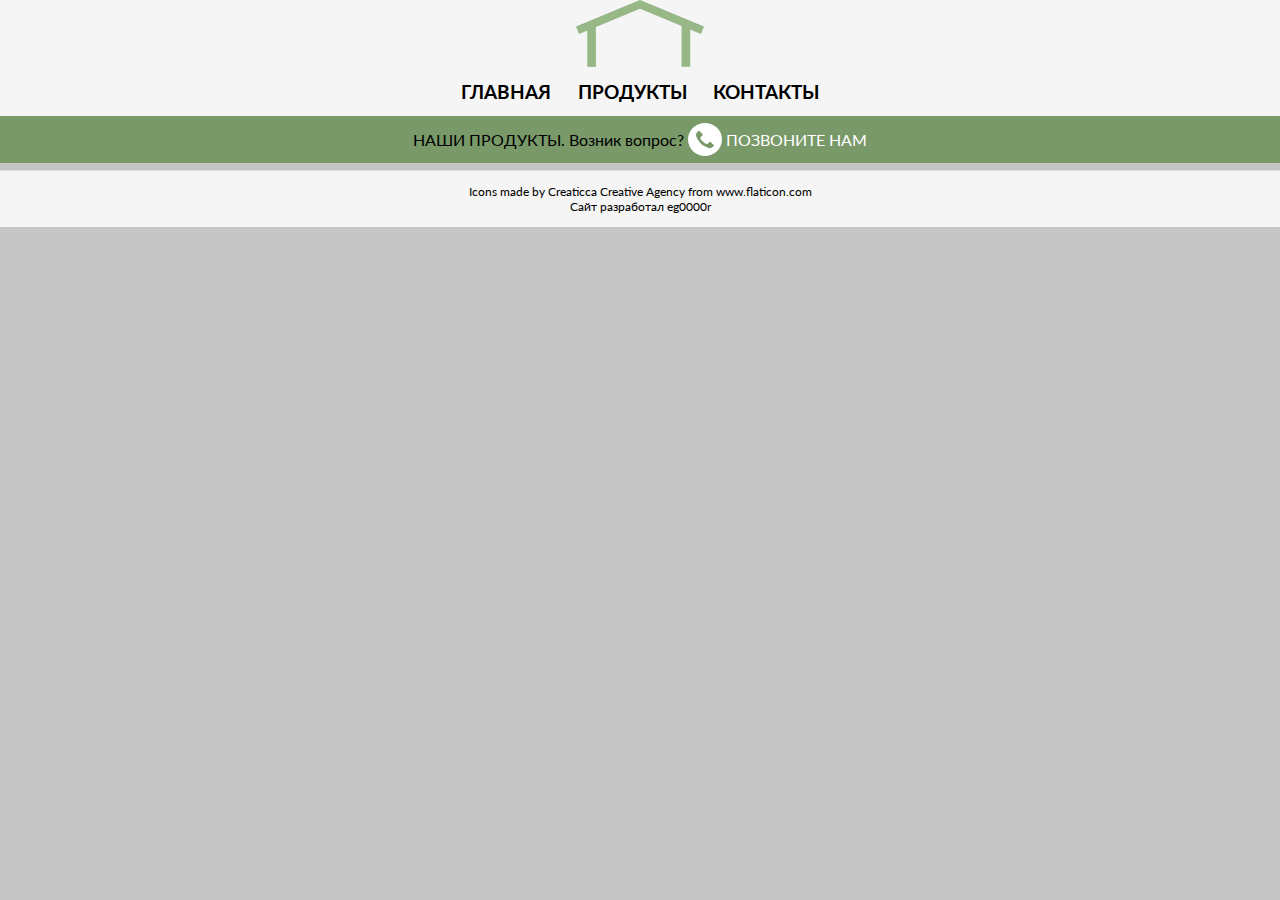
==== index.html @ 1cdb85b3 "initial commit" ====
<!DOCTYPE html>
<html lang="en">
<head>
    <meta charset="UTF-8">
    <meta name="viewport" content="width=device-width, initial-scale=1.0">
    <title>ГЛАВНАЯ</title>
    <link rel="stylesheet" href="css/app.css">
    <link href="https://fonts.googleapis.com/css?family=Lato|Oswald&display=swap" rel="stylesheet">
</head>
<body>
<header>
    <div id="tp" style="display: flex; justify-content: center; align-items: center; background-color: whitesmoke">
        <img style="width: 10vw" src="img/logo.svg">
    </div>
    <div style="display: flex; justify-content: center; align-items: center; background-color: whitesmoke">
        <div class="menuButton">ГЛАВНАЯ</div>
        <div onclick="location.href = 'ru/products.html'" class="menuButton">ПРОДУКТЫ</div>
        <div onclick="location.href = 'ru/contact.html'" class="menuButton">КОНТАКТЫ</div>
    </div>
    <div id="sh" class="subheader"><a id="top" href="#tp" style="position: fixed; left: 10pt; opacity: 0; text-decoration: none; color: black">▲ Наверх</a><span>НАШИ ПРОДУКТЫ. Возник вопрос? </span><img style="width: 25pt; padding-left: 3pt; padding-right: 3pt" src="img/phone-call.svg"><span style="color: white"> ПОЗВОНИТЕ НАМ</span></div>
</header>
<footer>
    <div style="display: block; text-align: center">
        <!--<div>
            <img onclick="location.href = 'en/index.html'" style="width: 5vw; cursor: pointer" src="img/en.svg">
        </div>
        <br/>-->
        <div style="color: black; font-size: 9pt">Icons made by
            <a style="color: black; text-decoration: none" href="https://www.flaticon.com/authors/creaticca-creative-agency" title="Creaticca Creative Agency">Creaticca Creative Agency</a>
            from <a style="color: black; text-decoration: none" href="https://www.flaticon.com/" title="Flaticon">www.flaticon.com</a><br/>
            Сайт разработал eg0000r
        </div>
    </div>
</footer>
<script src="https://ajax.googleapis.com/ajax/libs/jquery/3.4.1/jquery.min.js"></script>
<script>
    let header = document.getElementById("sh");
    let sticky = header.offsetTop;
    window.onscroll = function() {
        if (window.pageYOffset > sticky) {
            header.classList.add("sticky");
            document.getElementById('top').style.opacity = '1';
        } else {
            header.classList.remove("sticky");
            document.getElementById('top').style.opacity = '0';
        }
    };
</script>
</body>
</html>
---- css/app.css ----
body {
    margin: 0;
    font-family: 'Lato', sans-serif;
    background-color: #c6c6c6;
}

h3 {
    font-family: 'Oswald', sans-serif;
}

#showMore {
    color: #007bff;
    text-decoration: #007bff underline;
    cursor: pointer;
}

input {
    border-radius: 2pt;
    border: solid rgba(169, 169, 169, 0.44) thin;
    padding: 5pt;
    margin-bottom: 3pt;
}

textarea {
    border-radius: 2pt;
    border: solid rgba(169, 169, 169, 0.44) thin;
    margin-bottom: 3pt;
}

footer {
    display: flex;
    justify-content: center;
    align-items: center;
    padding: 10pt;
    background-color: whitesmoke;
    margin-top: 5pt;
    border-top: solid gainsboro thin;
}

div.menuButton {
    font-size: 1.5vw;
    padding: 10pt;
    user-select: none;
    font-weight: bolder;
    text-decoration: none;
}

div.menuButton:hover {
    text-decoration: underline;
}

div.subheader {
    display: flex;
    background-color: rgba(121, 153, 105, 1);
    justify-content: center;
    align-items: center;
    padding: 5pt;
}

div.sticky {
    width: 100vw;
    position: fixed;
    top: 0;
}

button.submit {
    border: none;
    background-color: #007bff;
    padding: 5pt;
    border-radius: 3pt;
    color: #fff;
    outline: none;
}

button.submit:hover {
    background-color: #0074d7;
}

@media screen and (max-width: 600px) {
    div {
        font-size: 3vw;
    }
}
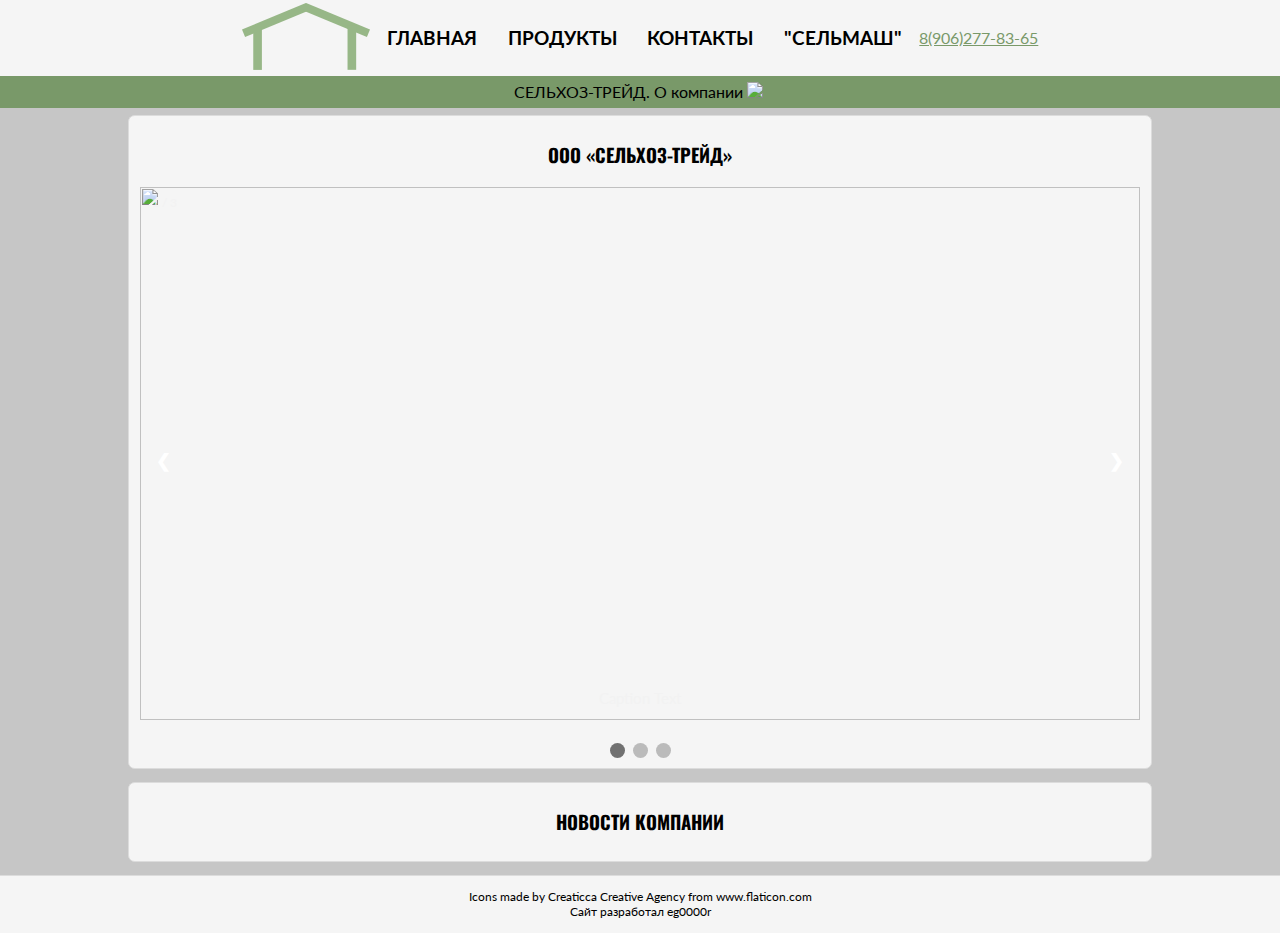
==== commit f19d3fbc: "1" ====
--- a/index.html
+++ b/index.html
@@ -6,19 +6,163 @@
     <title>ГЛАВНАЯ</title>
     <link rel="stylesheet" href="css/app.css">
     <link href="https://fonts.googleapis.com/css?family=Lato|Oswald&display=swap" rel="stylesheet">
+    <style>
+        * {box-sizing:border-box}
+
+        /* Slideshow container */
+        .slideshow-container {
+            max-width: 1000px;
+            position: relative;
+            margin: auto;
+            z-index: 2;
+        }
+
+        /* Hide the images by default */
+        .mySlides {
+            display: none;
+        }
+
+        /* Next & previous buttons */
+        .prev, .next {
+            cursor: pointer;
+            position: absolute;
+            top: 50%;
+            width: auto;
+            margin-top: -22px;
+            padding: 16px;
+            color: white;
+            font-weight: bold;
+            font-size: 18px;
+            transition: 0.6s ease;
+            border-radius: 0 3px 3px 0;
+            user-select: none;
+        }
+
+        .prev {
+            left: 0;
+        }
+
+        /* Position the "next button" to the right */
+        .next {
+            right: 0;
+            border-radius: 3px 0 0 3px;
+        }
+
+        /* On hover, add a black background color with a little bit see-through */
+        .prev:hover, .next:hover {
+            background-color: rgba(0,0,0,0.8);
+        }
+
+        /* Caption text */
+        .text {
+            color: #f2f2f2;
+            font-size: 15px;
+            padding: 8px 12px;
+            position: absolute;
+            bottom: 8px;
+            width: 100%;
+            text-align: center;
+        }
+
+        /* Number text (1/3 etc) */
+        .numbertext {
+            color: #f2f2f2;
+            font-size: 12px;
+            padding: 8px 12px;
+            position: absolute;
+            top: 0;
+        }
+
+        /* The dots/bullets/indicators */
+        .dot {
+            cursor: pointer;
+            height: 15px;
+            width: 15px;
+            margin: 0 2px;
+            background-color: #bbb;
+            border-radius: 50%;
+            display: inline-block;
+            transition: background-color 0.6s ease;
+        }
+
+        .active, .dot:hover {
+            background-color: #717171;
+        }
+
+        /* Fading animation */
+        .fade {
+            -webkit-animation-name: fade;
+            -webkit-animation-duration: 1.5s;
+            animation-name: fade;
+            animation-duration: 1.5s;
+        }
+
+        @-webkit-keyframes fade {
+            from {opacity: .4}
+            to {opacity: 1}
+        }
+
+        @keyframes fade {
+            from {opacity: .4}
+            to {opacity: 1}
+        }
+    </style>
 </head>
 <body>
 <header>
-    <div id="tp" style="display: flex; justify-content: center; align-items: center; background-color: whitesmoke">
-        <img style="width: 10vw" src="img/logo.svg">
-    </div>
     <div style="display: flex; justify-content: center; align-items: center; background-color: whitesmoke">
-        <div class="menuButton">ГЛАВНАЯ</div>
-        <div onclick="location.href = 'ru/products.html'" class="menuButton">ПРОДУКТЫ</div>
-        <div onclick="location.href = 'ru/contact.html'" class="menuButton">КОНТАКТЫ</div>
-    </div>
-    <div id="sh" class="subheader"><a id="top" href="#tp" style="position: fixed; left: 10pt; opacity: 0; text-decoration: none; color: black">▲ Наверх</a><span>НАШИ ПРОДУКТЫ. Возник вопрос? </span><img style="width: 25pt; padding-left: 3pt; padding-right: 3pt" src="img/phone-call.svg"><span style="color: white"> ПОЗВОНИТЕ НАМ</span></div>
+        <table style="margin-left: auto; margin-right: auto; background-color: whitesmoke">
+            <tr>
+                <td><img onclick="logoClicked()" id="logo" style="width: 10vw" src="img/logo.svg"></td>
+                <td><div class="menuButton">ГЛАВНАЯ</div></td>
+                <td><div onclick="location.href = 'ru/products.html'" class="menuButton">ПРОДУКТЫ</div></td>
+                <td><div onclick="location.href = 'ru/contact.html'" class="menuButton">КОНТАКТЫ</div></td>
+                <td><div onclick="location.href = 'ru/selmash.html'" class="menuButton">"СЕЛЬМАШ"</div></td>
+                <td><div><a style="color: rgba(121, 153, 105, 1)" href="tel:89062778365">8(906)277-83-65</a></div></td>
+            </tr>
+        </table>
+    </div>
+    <div id="sh" class="subheader"><a id="top" href="#tp" style="position: fixed; left: 10pt; opacity: 0; text-decoration: none; color: black">▲ Наверх</a><span>СЕЛЬХОЗ-ТРЕЙД. О компании </span><span style="color: white"> <img style="width: 25pt; padding-left: 3pt; padding-right: 3pt" src="img/internet.svg"></span></div>
 </header>
+<div style="display: flex; align-items: center; justify-content: center; text-align: center; flex-direction: column">
+    <div style="display: block; background-color: whitesmoke; border-radius: 5pt; border: thin gainsboro solid; margin: 5pt; padding: 5pt; width: 80vw">
+        <h3>ООО «СЕЛЬХОЗ-ТРЕЙД»</h3>
+        <div class="slideshow-container">
+            <!-- Full-width images with number and caption text -->
+            <div class="mySlides fade">
+                <div class="numbertext">1 / 3</div>
+                <img src="https://dzone.com/storage/temp/12876949-pic-field-in-fall.jpg" style="width:100%; height: 400pt; object-fit: cover">
+                <div class="text">Caption Text</div>
+            </div>
+            <div class="mySlides fade">
+                <div class="numbertext">2 / 3</div>
+                <img src="https://images.unsplash.com/photo-1495107334309-fcf20504a5ab?ixlib=rb-1.2.1&ixid=eyJhcHBfaWQiOjEyMDd9&w=1000&q=80" style="width:100%; height: 400pt; object-fit: cover">
+                <div class="text">Caption Two</div>
+            </div>
+            <div class="mySlides fade">
+                <div class="numbertext">3 / 3</div>
+                <img src="https://img.freepik.com/free-photo/green-grass-texture-with-blang-copyspace-against-blue-sky_31825-541.jpg?size=626&ext=jpg" style="width:100%; height: 400pt; object-fit: cover">
+                <div class="text">Caption Three</div>
+            </div>
+            <!-- Next and previous buttons -->
+            <a class="prev" onclick="plusSlides(-1)">&#10094;</a>
+            <a class="next" onclick="plusSlides(1)">&#10095;</a>
+        </div>
+        <br>
+        <!-- The dots/circles -->
+        <div style="text-align:center">
+            <span class="dot" onclick="currentSlide(1)"></span>
+            <span class="dot" onclick="currentSlide(2)"></span>
+            <span class="dot" onclick="currentSlide(3)"></span>
+        </div>
+    </div>
+    <div style="display: block; background-color: whitesmoke; border-radius: 5pt; border: thin gainsboro solid; margin: 5pt; padding: 5pt; width: 80vw">
+        <h3>НОВОСТИ КОМПАНИИ</h3>
+        <div id="container">
+
+        </div>
+    </div>
+</div>
 <footer>
     <div style="display: block; text-align: center">
         <!--<div>
@@ -32,7 +176,20 @@
         </div>
     </div>
 </footer>
+<script src="https://unpkg.com/react@16/umd/react.development.js" crossorigin></script>
+<script src="https://unpkg.com/react-dom@16/umd/react-dom.development.js" crossorigin></script>
+<script src="https://unpkg.com/babel-standalone@6/babel.min.js"></script>
+<script src="js/news.js" type="text/babel"></script>
 <script src="https://ajax.googleapis.com/ajax/libs/jquery/3.4.1/jquery.min.js"></script>
+<script>
+    var logoClicks = 10;
+    function logoClicked() {
+        logoClicks --;
+        if (logoClicks === 0) {
+            $('#logo').attr('src', 'img/j_logo.jpg');
+        }
+    }
+</script>
 <script>
     let header = document.getElementById("sh");
     let sticky = header.offsetTop;
@@ -46,5 +203,35 @@
         }
     };
 </script>
+<script>
+    var slideIndex = 1;
+    showSlides(slideIndex);
+
+    // Next/previous controls
+    function plusSlides(n) {
+        showSlides(slideIndex += n);
+    }
+
+    // Thumbnail image controls
+    function currentSlide(n) {
+        showSlides(slideIndex = n);
+    }
+
+    function showSlides(n) {
+        var i;
+        var slides = document.getElementsByClassName("mySlides");
+        var dots = document.getElementsByClassName("dot");
+        if (n > slides.length) {slideIndex = 1}
+        if (n < 1) {slideIndex = slides.length}
+        for (i = 0; i < slides.length; i++) {
+            slides[i].style.display = "none";
+        }
+        for (i = 0; i < dots.length; i++) {
+            dots[i].className = dots[i].className.replace(" active", "");
+        }
+        slides[slideIndex-1].style.display = "block";
+        dots[slideIndex-1].className += " active";
+    }
+</script>
 </body>
-</html>+</html>
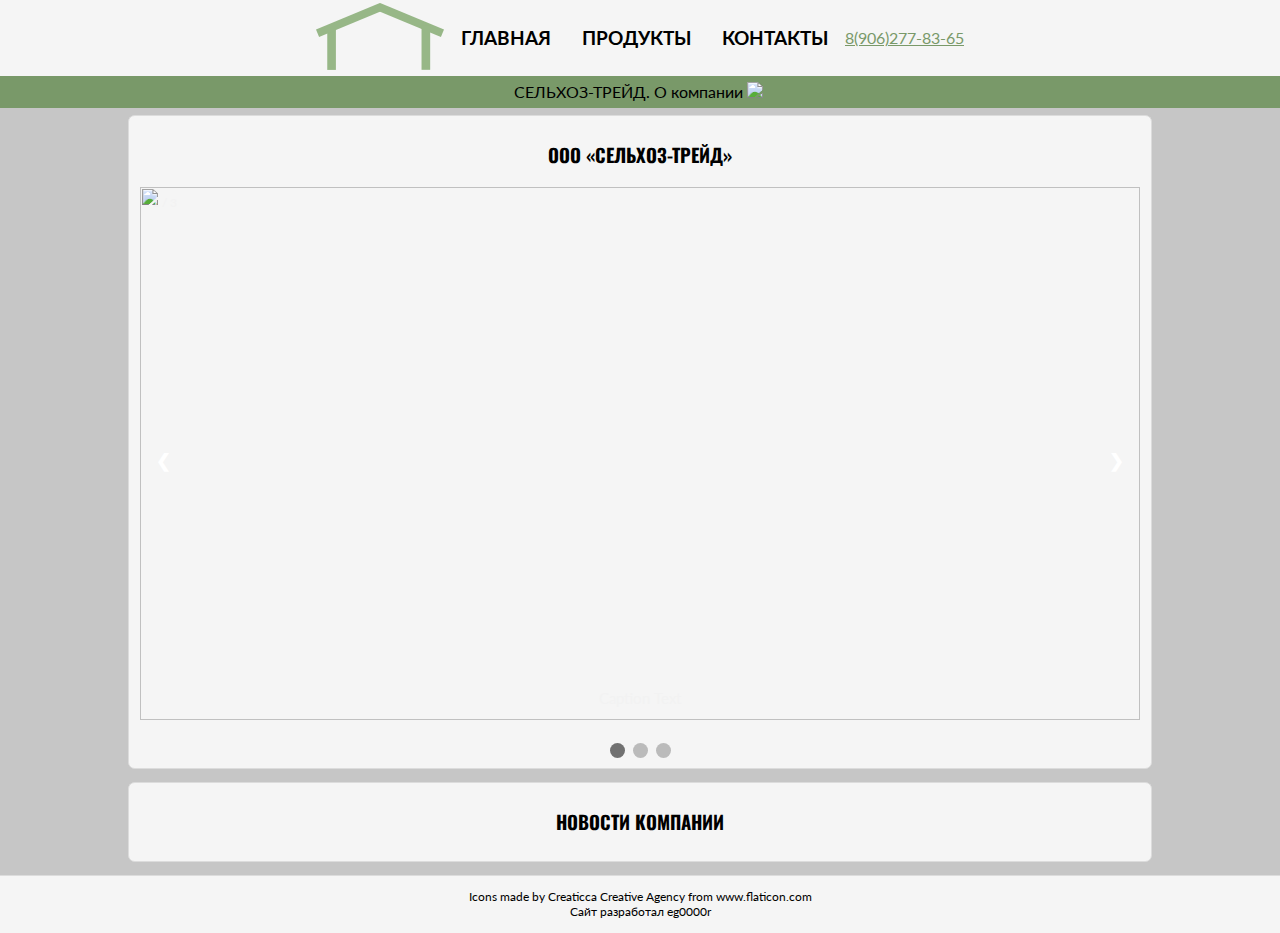
==== commit 6688be39: "Minor Fixes" ====
--- a/index.html
+++ b/index.html
@@ -117,7 +117,6 @@
                 <td><div class="menuButton">ГЛАВНАЯ</div></td>
                 <td><div onclick="location.href = 'ru/products.html'" class="menuButton">ПРОДУКТЫ</div></td>
                 <td><div onclick="location.href = 'ru/contact.html'" class="menuButton">КОНТАКТЫ</div></td>
-                <td><div onclick="location.href = 'ru/selmash.html'" class="menuButton">"СЕЛЬМАШ"</div></td>
                 <td><div><a style="color: rgba(121, 153, 105, 1)" href="tel:89062778365">8(906)277-83-65</a></div></td>
             </tr>
         </table>
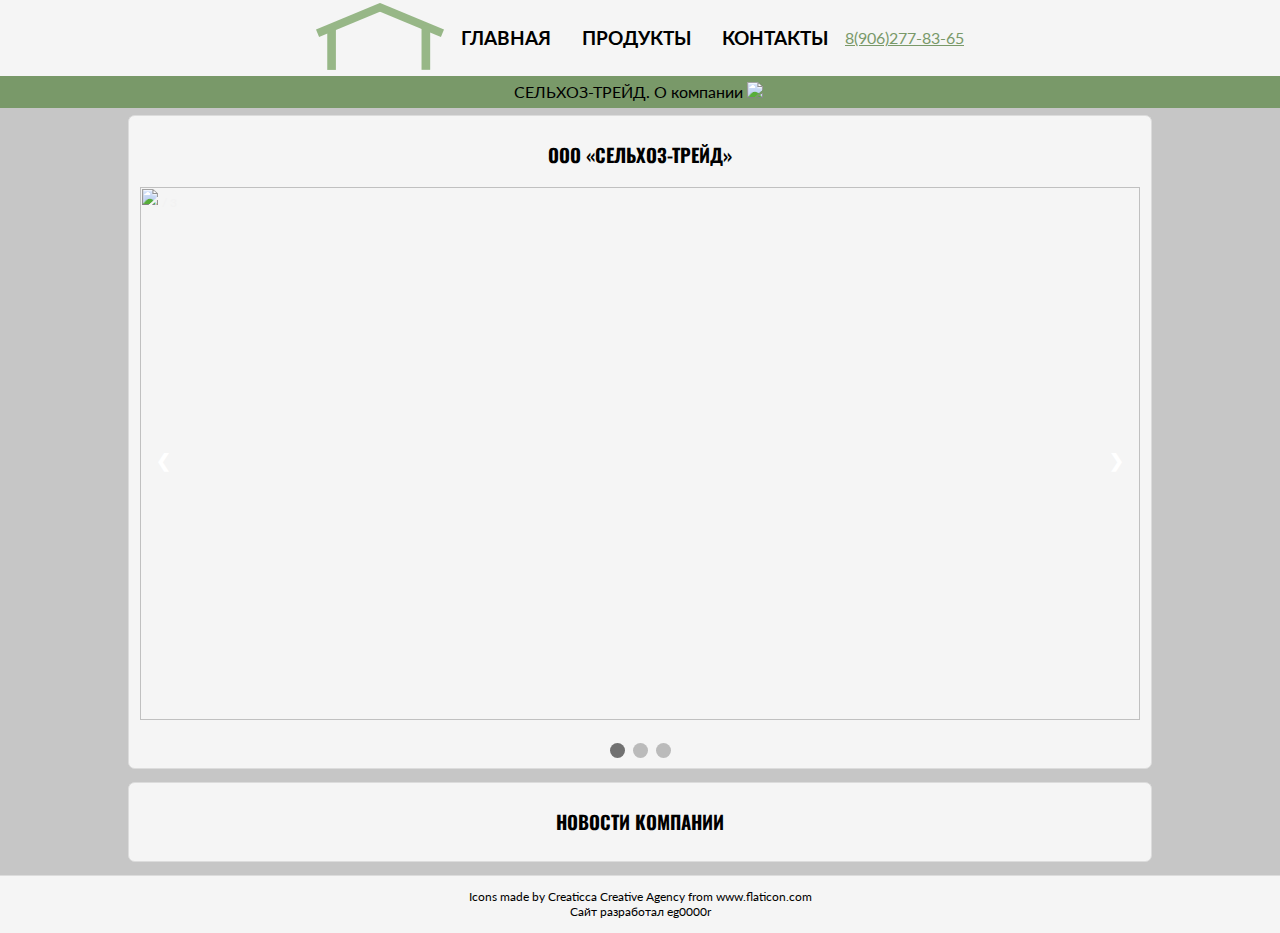
==== commit c453ed54: "GA added" ====
--- a/index.html
+++ b/index.html
@@ -6,6 +6,15 @@
     <title>ГЛАВНАЯ</title>
     <link rel="stylesheet" href="css/app.css">
     <link href="https://fonts.googleapis.com/css?family=Lato|Oswald&display=swap" rel="stylesheet">
+    <!-- Global site tag (gtag.js) - Google Analytics -->
+    <script async src="https://www.googletagmanager.com/gtag/js?id=UA-140635120-3"></script>
+    <script>
+        window.dataLayer = window.dataLayer || [];
+        function gtag(){dataLayer.push(arguments);}
+        gtag('js', new Date());
+
+        gtag('config', 'UA-140635120-3');
+    </script>
     <style>
         * {box-sizing:border-box}
 
@@ -131,17 +140,17 @@
             <div class="mySlides fade">
                 <div class="numbertext">1 / 3</div>
                 <img src="https://dzone.com/storage/temp/12876949-pic-field-in-fall.jpg" style="width:100%; height: 400pt; object-fit: cover">
-                <div class="text">Caption Text</div>
+                <div class="text"><!--Caption Text--></div>
             </div>
             <div class="mySlides fade">
                 <div class="numbertext">2 / 3</div>
                 <img src="https://images.unsplash.com/photo-1495107334309-fcf20504a5ab?ixlib=rb-1.2.1&ixid=eyJhcHBfaWQiOjEyMDd9&w=1000&q=80" style="width:100%; height: 400pt; object-fit: cover">
-                <div class="text">Caption Two</div>
+                <div class="text"><!--Caption Two--></div>
             </div>
             <div class="mySlides fade">
                 <div class="numbertext">3 / 3</div>
                 <img src="https://img.freepik.com/free-photo/green-grass-texture-with-blang-copyspace-against-blue-sky_31825-541.jpg?size=626&ext=jpg" style="width:100%; height: 400pt; object-fit: cover">
-                <div class="text">Caption Three</div>
+                <div class="text"><!--Caption Three--></div>
             </div>
             <!-- Next and previous buttons -->
             <a class="prev" onclick="plusSlides(-1)">&#10094;</a>
